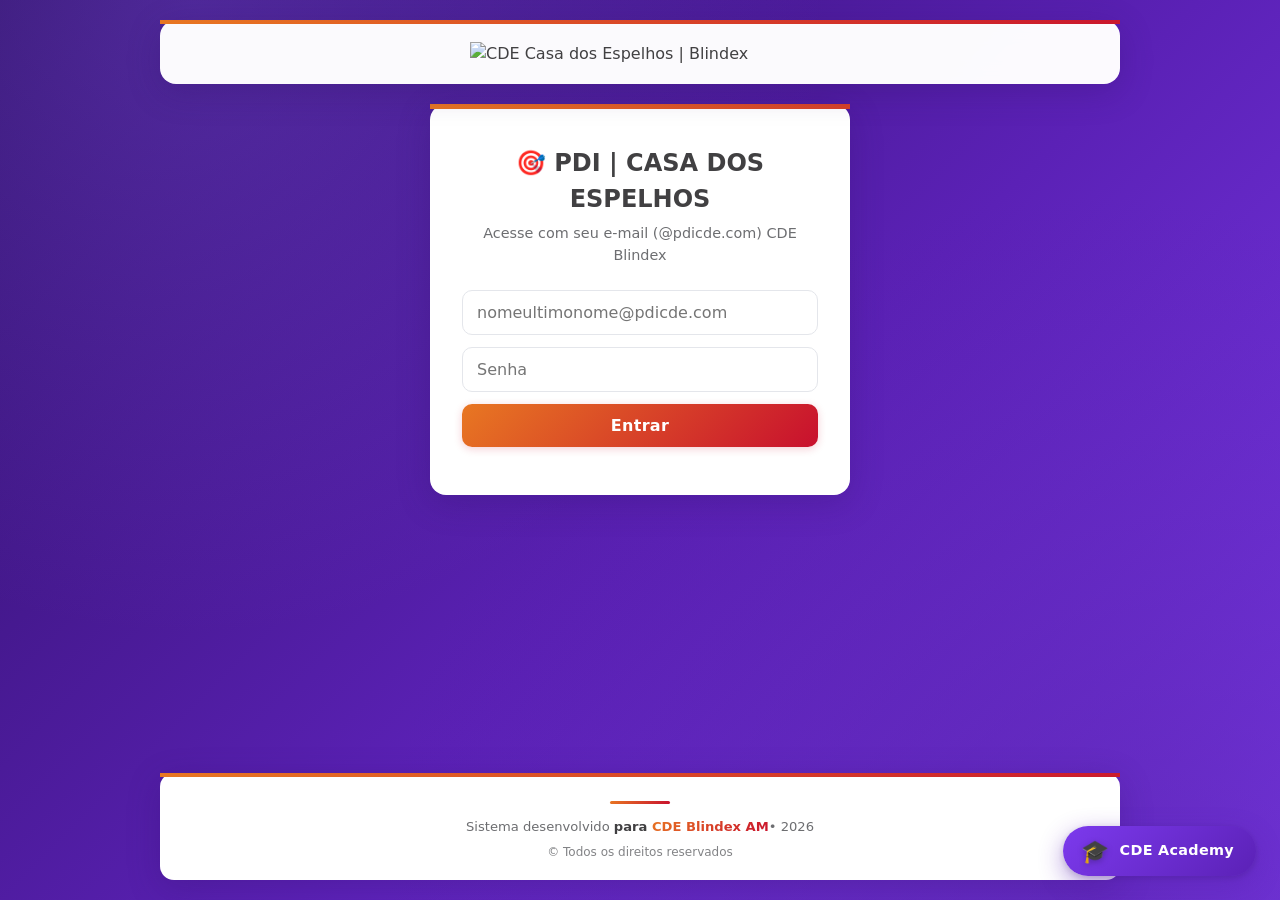
==== index.html @ c301b49a "updateavatar no html" ====
<!DOCTYPE html>
<html lang="pt-BR">
<head>
  <meta charset="UTF-8">
  <meta name="viewport" content="width=device-width, initial-scale=1.0">
  <title>PDI | CDE Blindex</title>
  <link rel="stylesheet" href="style.css">
  <script src="https://cdn.jsdelivr.net/npm/@supabase/supabase-js@2"></script>
</head>
<body>

<div class="container">

  <div class="brand-bar">
    <img src="https://casadosespelhos.com.br/wp-content/uploads/2018/05/marca_cde_cores_horizontal_tag_bl-2048x713.png"
         alt="CDE Casa dos Espelhos | Blindex">
  </div>

  <div id="message-box"></div>

  <!-- LOGIN -->
  <div id="login-view">
    <h1>🎯 PDI | CASA DOS ESPELHOS</h1>
    <p>Acesse com seu e-mail (@pdicde.com) CDE Blindex</p>
    <input type="email" id="login-email" placeholder="nomeultimonome@pdicde.com">
    <input type="password" id="login-password" placeholder="Senha">
    <br>
    <button onclick="login()">Entrar</button>
    <br>
  </div>

  <!-- COLABORADOR -->
  <div id="employee-view" class="hidden">
   <div class="header">
  <div class="header-user">
    <div class="header-avatar" id="emp-avatar" onclick="openAvatarModal()" title="Alterar foto">CD</div>
    <div>
      <h1>Meu PDI - (Metas & Resultados)</h1>
      <div class="user-info" id="emp-user-info"></div>
      <div class="header-position" id="emp-position"></div>
    </div>
  </div>
  <button class="secondary" onclick="logout()">Sair</button>
</div>
    <div class="score-box">
      <div class="score-main">
        <div class="number" id="emp-score">0</div>
        <div class="label">Pontos acumulados</div>
      </div>
      <div class="quarters-row" id="emp-quarters"></div>
      <div class="coefficient-wrap">
        <span class="coef-label">Coeficiente Geral</span>
        <span class="coef-value" id="emp-coef">0%</span>
      </div>
      <div class="coefficient-bar"><div class="coefficient-bar-fill" id="emp-coef-bar" style="width:0%"></div></div>
    </div>

    <div class="card">
      <h2>📋 Minhas Metas</h2>
      <div id="goals-list"></div>
    </div>

    <div class="card">
      <h2>📎 Enviar Certificado/Relatório/Comprovante</h2>
      <form id="upload-form" onsubmit="submitCertificate(event)">
        <label>Meta relacionada:</label>
        <select id="cert-goal" required></select>
        <label>Arquivo (PDF, PNG, JPG ou JPEG):</label>
        <div class="file-input-wrapper">
          <input type="file" id="cert-file" accept=".pdf,.png,.jpg,.jpeg" required>
        </div>
        <button type="submit" class="success">Enviar para Validação Gerencial</button>
      </form>
    </div>

    <div class="card">
      <h2>📜 Metas e Certificações Validadas</h2>
      <div id="emp-certs-list"></div>
    </div>
  </div>

  <!-- GESTÃO -->
  <div id="management-view" class="hidden">
  <div class="header">
  <div class="header-user">
    <div class="header-avatar" id="mgmt-avatar" onclick="openAvatarModal()" title="Alterar foto">CD</div>
    <div>
      <h1 id="mgmt-title">Painel Gerencial</h1>
      <div class="user-info" id="mgmt-user-info"></div>
      <div class="header-position" id="mgmt-position"></div>
    </div>
  </div>
  <button class="secondary" onclick="logout()">Sair</button>
</div>
    <div id="director-notice" class="director-notice hidden">
      <span class="icon">👔</span>
      <div>
        Bem-vindo(a), <strong id="director-notice-role">Diretoria</strong>. Você tem acesso irrestrito.
      </div>
    </div>

    <div class="tabs">
      <button class="tab-btn active" data-tab="overview" onclick="switchTab('overview')">📊 Visão Geral</button>
      <button class="tab-btn" data-tab="goals" onclick="switchTab('goals')">🎯 Gerenciar Metas</button>
      <button class="tab-btn hidden" id="tab-btn-mypdi" data-tab="mypdi" onclick="switchTab('mypdi')">👤 Meu PDI</button>
    </div>

    <div id="tab-overview" class="tab-content">
      <div class="card">
        <h2>📊 Comparativo por Setor</h2>
        <div id="sector-compare-container"><div class="rank-empty">Carregando…</div></div>
      </div>
      <div class="card">
        <h2>🎯 Taxa de Aderência às Metas <span style="font-size:0.72rem; font-weight:600; color:#6D6E71; margin-left:6px;">(aprovados / enviados)</span></h2>
        <div id="adherence-container"><div class="rank-empty">Carregando…</div></div>
      </div>
      <div class="card">
        <h2>🏆 Ranking de Pontuação</h2>
        <div class="ranking-filter-row">
          <label for="ranking-sector-filter">Filtrar por setor:</label>
          <select id="ranking-sector-filter" onchange="applySectorFilter()">
            <option value="all">Todos os setores</option>
            <option value="COMERCIAL">Comercial</option>
            <option value="PRODUCAO">Produção</option>
            <option value="ADMINISTRATIVO">Administrativo</option>
          </select>
          <span id="filter-lock-msg" class="filter-lock hidden">🔒 Você vê apenas o seu setor</span>
        </div>
        <div id="ranking-container"><div class="rank-empty">Carregando…</div></div>
      </div>
      <div class="card">
        <h2>🔍 Certificados Pendentes</h2>
        <div id="pending-certs-list"></div>
      </div>
      <div class="card">
        <h2>✅ Histórico de Validações</h2>
        <div id="validated-certs-list"></div>
      </div>
    </div>

    <div id="tab-goals" class="tab-content hidden">
      <div class="card">
        <h2>➕ Criar Nova Meta</h2>
        <p style="color:#6D6E71; font-size:0.85rem; margin-bottom:16px;" id="goal-scope-hint"></p>
        <form id="create-goal-form" onsubmit="createGoal(event)">
          <label>Colaborador(a):</label>
          <select id="goal-assignee" required><option value="">Carregando…</option></select>
          <div class="form-grid">
            <div class="full">
              <label>Meta(s):</label>
              <input type="text" id="goal-title" placeholder="Ex: Concluir curso de Excel Avançado" required maxlength="120">
            </div>
            <div class="full">
              <label>Descrição (opcional):</label>
              <textarea id="goal-desc" placeholder="Detalhes da meta..." maxlength="500"></textarea>
            </div>
            <div><label>Prazo:</label><input type="date" id="goal-deadline" required></div>
            <div><label>Pontos máximos:</label><input type="number" id="goal-points" min="1" max="999" value="10" required></div>
          </div>
          <button type="submit" class="success">Criar Meta</button>
        </form>
      </div>
      <div class="card">
        <h2>📋 Metas definidas</h2>
        <div class="ranking-filter-row">
          <label for="goals-sector-filter">Filtrar por setor:</label>
          <select id="goals-sector-filter" onchange="renderAllGoals()">
            <option value="all">Todos os setores</option>
            <option value="COMERCIAL">Comercial</option>
            <option value="PRODUCAO">Produção</option>
            <option value="ADMINISTRATIVO">Administrativo</option>
          </select>
          <input type="text" id="goals-search" placeholder="Buscar colaborador..." style="width:auto; min-width:200px; margin:0; padding:8px 12px; font-size:0.85rem;" oninput="renderAllGoals()">
        </div>
        <div id="all-goals-list"><div class="rank-empty">Carregando…</div></div>
      </div>
    </div>

    <div id="tab-mypdi" class="tab-content hidden">
      <div class="score-box">
        <div class="score-main">
          <div class="number" id="mgmt-score">0</div>
          <div class="label">Meus pontos acumulados</div>
        </div>
        <div class="quarters-row" id="mgmt-quarters"></div>
        <div class="coefficient-wrap">
          <span class="coef-label">Coeficiente Geral</span>
          <span class="coef-value" id="mgmt-coef">0%</span>
        </div>
        <div class="coefficient-bar"><div class="coefficient-bar-fill" id="mgmt-coef-bar" style="width:0%"></div></div>
      </div>
      <div class="card">
        <h2>🎯 Minhas Metas</h2>
        <div id="mgmt-goals-list"></div>
      </div>
      <div class="card">
        <h2>📎 Enviar Certificado/Relatório/Comprovante</h2>
        <form id="mgmt-upload-form" onsubmit="submitMgmtCertificate(event)">
          <label>Meta relacionada:</label>
          <select id="mgmt-cert-goal" required></select>
          <label>Arquivo (PDF, PNG, JPG ou JPEG):</label>
          <div class="file-input-wrapper"><input type="file" id="mgmt-cert-file" accept=".pdf,.png,.jpg,.jpeg" required></div>
          <button type="submit" class="success">Enviar para Validação</button>
        </form>
      </div>
      <div class="card">
        <h2>📜 Meus Certificados/Resultados</h2>
        <div id="mgmt-certs-list"></div>
      </div>
    </div>
  </div>
</div>

<footer class="site-footer">
  <div class="footer-line"></div>
  <div>Sistema desenvolvido <span class="footer-dev">para </span> <span class="footer-brand">CDE Blindex AM</span>• 2026</div>
  <div class="footer-rights">© Todos os direitos reservados</div>
</footer>

<!-- MODAIS -->
<!-- ===================== MODAL DE AVATAR ===================== -->
<div id="avatar-modal" class="modal-overlay hidden">
  <div class="modal-box" style="max-width: 480px;">
    <h3>📷 Alterar Foto de Perfil</h3>
    <p class="subtitle">Escolha uma imagem JPG, PNG ou WEBP (máx. 5MB)</p>

    <div id="avatar-preview-wrap" style="text-align: center; margin-bottom: 20px;">
      <div id="avatar-preview" style="width: 140px; height: 140px; border-radius: 50%; margin: 0 auto; background: linear-gradient(135deg, #E87722 0%, #C8102E 100%); color: #fff; display: flex; align-items: center; justify-content: center; font-size: 2.4rem; font-weight: 800; overflow: hidden; border: 4px solid #fff; box-shadow: 0 8px 24px rgba(200,16,46,0.25); outline: 3px solid var(--cde-laranja);">
        CD
      </div>
    </div>

    <label class="upload-box" for="avatar-file-input" style="display: block;">
      <input type="file" id="avatar-file-input" accept="image/png,image/jpeg,image/jpg,image/webp" onchange="onAvatarFileSelected(event)">
      <div class="upload-icon">📷</div>
      <div class="upload-label">Clique para escolher uma foto</div>
      <div class="upload-file" id="avatar-file-name"></div>
    </label>

    <div class="modal-actions" style="margin-top: 20px;">
      <button class="btn-secondary" onclick="closeAvatarModal()">Cancelar</button>
      <button class="btn-primary" id="avatar-save-btn" onclick="saveAvatar()" disabled>Salvar Foto</button>
    </div>
  </div>
</div>
  
<div id="approve-modal" class="modal-overlay hidden">
  <div class="modal-box">
    <h3>✅ Aprovar Certificado</h3>
    <p class="modal-info" id="modal-info"></p>
    <label for="modal-points">Nota a atribuir (pontos):</label>
    <input type="number" id="modal-points" min="0" step="1">
    <p class="modal-hint" id="modal-hint"></p>
    <div class="modal-actions">
      <button class="secondary" onclick="closeApproveModal()">Cancelar</button>
      <button class="success" onclick="confirmApprove()">Confirmar Aprovação</button>
    </div>
  </div>
</div>

<div id="edit-modal" class="modal-overlay hidden">
  <div class="modal-box">
    <h3>✏️ Editar Meta</h3>
    <p class="modal-info" id="edit-modal-info"></p>
    <label>Título da meta:</label>
    <input type="text" id="edit-goal-title" maxlength="120" required>
    <label>Descrição (opcional):</label>
    <textarea id="edit-goal-desc" maxlength="500"></textarea>
    <div class="form-grid">
      <div><label>Prazo:</label><input type="date" id="edit-goal-deadline" required></div>
      <div><label>Pontos máximos:</label><input type="number" id="edit-goal-points" min="1" max="999" required></div>
    </div>
    <div class="modal-actions">
      <button class="secondary" onclick="closeEditModal()">Cancelar</button>
      <button class="success" onclick="confirmEditGoal()">Salvar Alterações</button>
    </div>
  </div>
</div>

<div id="delete-modal" class="modal-overlay hidden">
  <div class="modal-box">
    <h3>🗑️ Excluir Meta</h3>
    <p class="modal-info" id="delete-modal-info"></p>
    <p style="font-size:0.85rem; color:#A00D24; margin-bottom:16px;">⚠️ Essa ação não pode ser desfeita.</p>
    <div class="modal-actions">
      <button class="secondary" onclick="closeDeleteModal()">Cancelar</button>
      <button class="danger" onclick="confirmDeleteGoal()">Excluir</button>
    </div>
  </div>
</div>

<!-- ===================== BOTÃO FLUTUANTE CDE ACADEMY ===================== -->
  
<a href="https://montero01.github.io/pdicde/academy/"
   class="academy-fab"
   target="_self"
   title="Abrir CDE Academy"
   rel="noopener">
  <span class="academy-fab-icon">🎓</span>
  <span class="academy-fab-text">CDE Academy</span>
</a>
  
<script src="app.js"></script>
</body>
</html>
---- style.css ----
:root {
  --cde-laranja: #E87722;
  --cde-laranja-escuro: #D4650F;
  --cde-vermelho: #C8102E;
  --gradiente-marca: linear-gradient(135deg, #E87722 0%, #C8102E 100%);
  --branco: #FFFFFF;
  --roxo-escuro: #2E1065;
  --roxo-medio: #5B21B6;
  --roxo-claro: #7C3AED;
  --roxo-glow-1: rgba(139, 92, 246, 0.30);
  --roxo-glow-2: rgba(76, 29, 149, 0.45);
  --cinza-fundo: #F5F6F8;
  --cinza-borda: #E4E6EB;
  --sombra-card: 0 2px 12px rgba(65, 64, 66, 0.08);
  --sombra-roxa: 0 8px 32px rgba(46, 16, 101, 0.25);
  --setor-comercial: #2563EB;
  --setor-comercial-bg: #E7EEFC;
  --setor-producao: #0E7490;
  --setor-producao-bg: #E0F4F8;
  --setor-administrativo: #7C3AED;
  --setor-administrativo-bg: #F0EAFB;
}

* { box-sizing: border-box; margin: 0; padding: 0; }
html, body { min-height: 100%; }

body {
  font-family: 'Segoe UI', system-ui, -apple-system, sans-serif;
  color: #414042;
  padding: 20px;
  line-height: 1.5;
  min-height: 100vh;
  display: flex; flex-direction: column;
  background:
    radial-gradient(circle at 15% 0%,  var(--roxo-glow-1) 0%, transparent 45%),
    radial-gradient(circle at 85% 100%, var(--roxo-glow-2) 0%, transparent 50%),
    linear-gradient(135deg, var(--roxo-escuro) 0%, var(--roxo-medio) 55%, var(--roxo-claro) 100%);
  background-attachment: fixed;
}

.container { max-width: 960px; margin: 0 auto; width: 100%; flex: 1; }

.brand-bar {
  display: flex; align-items: center; justify-content: center;
  background: rgba(255, 255, 255, 0.98);
  padding: 18px 26px; margin-bottom: 20px;
  border-radius: 16px; box-shadow: var(--sombra-roxa);
  backdrop-filter: blur(10px); -webkit-backdrop-filter: blur(10px);
  border-top: 4px solid transparent;
  border-image: var(--gradiente-marca) 1; border-image-slice: 1;
}
.brand-bar img { max-width: 340px; width: 100%; height: auto; display: block; }

#login-view {
  max-width: 420px; margin: 20px auto 60px;
  background: var(--branco); padding: 36px 32px;
  border-radius: 16px; box-shadow: var(--sombra-roxa);
  border-top: 5px solid transparent;
  border-image: var(--gradiente-marca) 1; border-image-slice: 1;
}
#login-view h1 { font-size: 1.5rem; margin-bottom: 6px; text-align: center; color: #414042; font-weight: 700; }
#login-view p { color: #6D6E71; margin-bottom: 24px; text-align: center; font-size: 0.9rem; }

input, select, textarea, button {
  width: 100%; padding: 12px 14px; margin-bottom: 12px;
  border: 1.5px solid var(--cinza-borda); border-radius: 10px;
  font-size: 1rem; font-family: inherit;
  background: var(--branco); color: #414042;
  transition: border-color 0.2s, box-shadow 0.2s;
}
textarea { resize: vertical; min-height: 60px; }
input:focus, select:focus, textarea:focus {
  outline: none; border-color: var(--cde-laranja);
  box-shadow: 0 0 0 3px rgba(232, 119, 34, 0.15);
}
input:disabled, select:disabled { background: #F5F6F8; color: #6D6E71; cursor: not-allowed; opacity: 0.7; }
label { display: block; font-size: 0.85rem; font-weight: 600; color: #414042; margin-bottom: 6px; }

button {
  background: var(--gradiente-marca); color: #fff;
  border: none; cursor: pointer; font-weight: 600;
  letter-spacing: 0.3px;
  transition: transform 0.15s, box-shadow 0.2s;
  box-shadow: 0 2px 8px rgba(200, 16, 46, 0.2);
}
button:hover { transform: translateY(-1px); box-shadow: 0 4px 14px rgba(200, 16, 46, 0.3); }
button:active { transform: translateY(0); }
button.secondary { background: var(--branco); color: #414042; border: 1.5px solid var(--cinza-borda); box-shadow: none; }
button.secondary:hover { border-color: var(--cde-laranja); color: var(--cde-laranja-escuro); box-shadow: 0 2px 8px rgba(232, 119, 34, 0.15); }
button.success { background: linear-gradient(135deg, #1FA85C 0%, #158A49 100%); box-shadow: 0 2px 8px rgba(31,168,92,0.25); }
button.danger  { background: linear-gradient(135deg, #C8102E 0%, #A00D24 100%); }
button.small { width: auto; padding: 8px 16px; font-size: 0.85rem; }
button[disabled] { cursor: not-allowed !important; opacity: 0.55; }

.hidden { display: none !important; }

.header {
  display: flex; justify-content: space-between; align-items: center;
  background: var(--branco); padding: 20px 24px;
  border-radius: 14px; box-shadow: var(--sombra-roxa);
  margin-bottom: 20px; border-left: 5px solid var(--cde-laranja);
  flex-wrap: wrap; gap: 12px;
}
.header h1 { font-size: 1.25rem; color: #414042; font-weight: 700; }
.header .user-info { font-size: 0.85rem; color: #6D6E71; margin-top: 2px; display: flex; align-items: center; gap: 8px; flex-wrap: wrap; }
.header button { width: auto; padding: 8px 18px; font-size: 0.85rem; }

.tabs {
  display: flex; gap: 4px; background: var(--branco);
  border-radius: 14px; padding: 6px; margin-bottom: 20px;
  overflow-x: auto; scrollbar-width: thin; box-shadow: var(--sombra-roxa);
}
.tab-btn {
  width: auto; padding: 10px 18px; margin: 0;
  background: transparent; color: #6D6E71;
  border: none; border-radius: 9px; box-shadow: none;
  font-weight: 600; cursor: pointer;
  white-space: nowrap; font-size: 0.88rem;
  transition: all 0.15s;
}
.tab-btn:hover { color: var(--cde-laranja-escuro); background: #FFF4E5; transform: none; box-shadow: none; }
.tab-btn.active { background: var(--gradiente-marca); color: #fff; box-shadow: 0 2px 8px rgba(200, 16, 46, 0.3); }

.card {
  background: var(--branco); border-radius: 14px; padding: 24px;
  box-shadow: var(--sombra-roxa); margin-bottom: 20px;
  border: 1px solid rgba(65, 64, 66, 0.04);
}
.card h2 {
  font-size: 1.05rem; margin-bottom: 16px; color: #414042;
  display: flex; align-items: center; gap: 8px;
  padding-bottom: 12px; border-bottom: 1px solid var(--cinza-borda);
}

.sector-badge {
  display: inline-block; padding: 3px 10px; border-radius: 20px;
  font-size: 0.68rem; font-weight: 700;
  text-transform: uppercase; letter-spacing: 0.5px;
  white-space: nowrap; vertical-align: middle;
}
.sector-badge.comercial      { background: var(--setor-comercial-bg);      color: var(--setor-comercial); }
.sector-badge.producao       { background: var(--setor-producao-bg);       color: var(--setor-producao); }
.sector-badge.administrativo { background: var(--setor-administrativo-bg); color: var(--setor-administrativo); }
.sector-badge.none           { background: #F0F1F3; color: #6D6E71; }

.role-badge {
  display: inline-block; padding: 3px 10px; border-radius: 20px;
  font-size: 0.68rem; font-weight: 700; letter-spacing: 0.5px;
  text-transform: uppercase;
  background: var(--gradiente-marca); color: #fff;
}
.role-badge.master {
  background: linear-gradient(135deg, #FCD34D 0%, #B45309 100%);
  color: #FFF8E1;
}

.goal-derived {
  background: linear-gradient(135deg, #FFF9F3 0%, #FFF3E6 100%);
  border-left: 4px solid var(--cde-laranja) !important;
  padding-left: 12px; border-radius: 6px;
}
.goal-derived .title::before { content: "📊 "; }

.score-box {
  text-align: center; padding: 24px 20px 20px;
  background: var(--gradiente-marca); border-radius: 16px;
  color: #fff; margin-bottom: 20px;
  box-shadow: 0 12px 32px rgba(200, 16, 46, 0.35);
  position: relative; overflow: hidden;
}
.score-box::after {
  content: ""; position: absolute; top: -40%; right: -10%;
  width: 200px; height: 200px; background: rgba(255,255,255,0.08); border-radius: 50%;
  pointer-events: none;
}
.score-box .score-main { position: relative; z-index: 1; margin-bottom: 16px; }
.score-box .number { font-size: 3rem; font-weight: 800; line-height: 1; }
.score-box .label { font-size: 0.8rem; opacity: 0.95; margin-top: 4px; letter-spacing: 0.8px; text-transform: uppercase; font-weight: 600; }

.quarters-row {
  display: grid; grid-template-columns: repeat(4, 1fr);
  gap: 8px; padding: 14px 0;
  border-top: 1px solid rgba(255,255,255,0.25);
  border-bottom: 1px solid rgba(255,255,255,0.25);
  position: relative; z-index: 1; margin-bottom: 14px;
}
.quarter-col { text-align: center; position: relative; padding: 4px 0; }
.quarter-col .q-label { font-size: 0.62rem; opacity: 0.9; margin-bottom: 6px; text-transform: uppercase; letter-spacing: 0.8px; font-weight: 700; }
.quarter-col .q-value { font-size: 1.25rem; font-weight: 800; line-height: 1; }
.quarter-col .q-value.empty { opacity: 0.5; font-weight: 600; font-size: 1.1rem; }
.quarter-col.current .q-value { background: rgba(255,255,255,0.22); padding: 4px 10px; border-radius: 6px; display: inline-block; }
.quarter-col.current::before {
  content: "ATUAL"; position: absolute;
  top: -8px; left: 50%; transform: translateX(-50%);
  font-size: 0.52rem; font-weight: 800; letter-spacing: 0.6px;
  background: rgba(255,255,255,0.28); padding: 2px 6px;
  border-radius: 4px; white-space: nowrap;
}

.coefficient-wrap { display: flex; align-items: center; gap: 10px; position: relative; z-index: 1; text-align: left; }
.coefficient-wrap .coef-label { font-size: 0.72rem; text-transform: uppercase; letter-spacing: 0.6px; font-weight: 700; opacity: 0.92; flex: 1; }
.coefficient-wrap .coef-value { font-size: 1.35rem; font-weight: 800; }
.coefficient-bar { height: 8px; background: rgba(255,255,255,0.22); border-radius: 4px; overflow: hidden; margin-top: 8px; position: relative; z-index: 1; }
.coefficient-bar-fill { height: 100%; background: #FFFFFF; border-radius: 4px; transition: width 0.5s ease; box-shadow: 0 0 8px rgba(255,255,255,0.5); }

.adherence-grid { display: grid; grid-template-columns: repeat(auto-fit, minmax(200px, 1fr)); gap: 14px; }
.adherence-card { padding: 16px; border-radius: 12px; background: var(--branco); border: 1px solid var(--cinza-borda); border-left: 4px solid var(--cde-laranja); transition: transform 0.15s, box-shadow 0.2s; }
.adherence-card:hover { transform: translateY(-2px); box-shadow: var(--sombra-card); }
.adherence-card .ad-sector { font-size: 0.72rem; text-transform: uppercase; letter-spacing: 0.5px; color: #6D6E71; font-weight: 700; margin-bottom: 8px; }
.adherence-card .ad-value { font-size: 1.7rem; font-weight: 800; line-height: 1; color: #414042; margin-bottom: 4px; }
.adherence-card .ad-sub { font-size: 0.75rem; color: #6D6E71; }
.adherence-bar { height: 6px; background: var(--cinza-fundo); border-radius: 3px; overflow: hidden; margin-top: 10px; }
.adherence-bar-fill { height: 100%; border-radius: 3px; transition: width 0.4s; }
.adherence-badge { display: inline-block; padding: 3px 9px; border-radius: 20px; font-size: 0.72rem; font-weight: 800; white-space: nowrap; }
.adherence-badge.high   { background: #E6F7EE; color: #158A49; }
.adherence-badge.mid    { background: #FFF4E5; color: #B35A00; }
.adherence-badge.low    { background: #FDE8EB; color: #A00D24; }
.adherence-badge.none   { background: #F0F1F3; color: #6D6E71; }

.sector-compare-grid { display: grid; grid-template-columns: repeat(auto-fit, minmax(240px, 1fr)); gap: 16px; }
.sector-compare-card { border-radius: 12px; padding: 18px; background: var(--branco); border: 1px solid var(--cinza-borda); position: relative; overflow: hidden; transition: transform 0.15s, box-shadow 0.2s; }
.sector-compare-card:hover { transform: translateY(-2px); box-shadow: var(--sombra-card); }
.sector-compare-card::before { content: ""; position: absolute; top: 0; left: 0; right: 0; height: 4px; }
.sector-compare-card.comercial::before      { background: var(--setor-comercial); }
.sector-compare-card.producao::before       { background: var(--setor-producao); }
.sector-compare-card.administrativo::before { background: var(--setor-administrativo); }
.sector-compare-card.mine { box-shadow: 0 0 0 2px var(--cde-laranja), 0 4px 14px rgba(232,119,34,0.2); }
.sector-compare-card.mine::after { content: "SEU SETOR"; position: absolute; top: 8px; right: -28px; background: var(--cde-laranja); color: #fff; font-size: 0.6rem; font-weight: 800; letter-spacing: 0.5px; padding: 3px 30px; transform: rotate(35deg); }
.sector-compare-header { display: flex; align-items: center; justify-content: space-between; margin-bottom: 14px; gap: 8px; }
.sector-compare-rank { display: inline-flex; align-items: center; justify-content: center; min-width: 34px; height: 26px; padding: 0 8px; background: var(--cinza-fundo); border-radius: 6px; font-size: 0.75rem; font-weight: 800; color: #414042; }
.sector-compare-rank.gold   { background: linear-gradient(135deg, #FFD86B, #E8A800); color: #5B3D00; }
.sector-compare-rank.silver { background: linear-gradient(135deg, #E2E5EA, #B7BCC4); color: #3E4147; }
.sector-compare-rank.bronze { background: linear-gradient(135deg, #E3A277, #B57142); color: #4A2A10; }
.sector-compare-total { font-size: 1.8rem; font-weight: 800; color: #414042; line-height: 1; margin-bottom: 4px; }
.sector-compare-total .pts-suffix { font-size: 0.85rem; font-weight: 600; color: #6D6E71; margin-left: 4px; }
.sector-compare-label { font-size: 0.75rem; color: #6D6E71; margin-bottom: 12px; }
.sector-compare-bar { height: 8px; background: var(--cinza-fundo); border-radius: 4px; overflow: hidden; margin-bottom: 14px; }
.sector-compare-bar-fill { height: 100%; border-radius: 4px; transition: width 0.4s ease; }
.sector-compare-card.comercial      .sector-compare-bar-fill { background: var(--setor-comercial); }
.sector-compare-card.producao       .sector-compare-bar-fill { background: var(--setor-producao); }
.sector-compare-card.administrativo .sector-compare-bar-fill { background: var(--setor-administrativo); }
.sector-compare-stats { display: flex; gap: 18px; margin-bottom: 12px; }
.sector-compare-stats > div { display: flex; flex-direction: column; }
.sector-compare-stats .stat-label { font-size: 0.7rem; color: #6D6E71; text-transform: uppercase; letter-spacing: 0.4px; font-weight: 600; }
.sector-compare-stats .stat-value { font-size: 1rem; font-weight: 700; color: #414042; }
.sector-compare-top { display: flex; align-items: center; gap: 6px; padding-top: 12px; border-top: 1px dashed var(--cinza-borda); font-size: 0.82rem; }
.sector-compare-top .top-medal { font-size: 1rem; }
.sector-compare-top .top-name { font-weight: 700; color: #414042; flex: 1; overflow: hidden; text-overflow: ellipsis; white-space: nowrap; }
.sector-compare-top .top-points { font-weight: 800; color: var(--cde-laranja-escuro); }
.sector-compare-top.empty { color: #6D6E71; font-style: italic; justify-content: center; }

.ranking-filter-row { display: flex; align-items: center; gap: 12px; flex-wrap: wrap; margin-bottom: 14px; }
.ranking-filter-row label { margin: 0; font-size: 0.82rem; color: #6D6E71; font-weight: 600; }
.ranking-filter-row select { width: auto; min-width: 200px; margin: 0; padding: 8px 12px; font-size: 0.85rem; }
.filter-lock { font-size: 0.75rem; color: var(--cde-laranja-escuro); font-weight: 600; background: #FFF4E5; padding: 4px 10px; border-radius: 20px; }

.goal-item, .cert-item {
  display: flex; justify-content: space-between; align-items: center;
  padding: 14px 4px; border-bottom: 1px solid var(--cinza-borda);
  gap: 12px; flex-wrap: wrap;
}
.goal-item:last-child, .cert-item:last-child { border-bottom: none; }
.goal-item .info, .cert-item .info { flex: 1; min-width: 200px; }
.goal-item .title, .cert-item .title { font-weight: 600; color: #414042; }
.goal-item .meta, .cert-item .meta { font-size: 0.82rem; color: #6D6E71; }
.goal-actions { display: flex; gap: 6px; flex-wrap: wrap; }

.badge {
  display: inline-block; padding: 4px 12px; border-radius: 20px;
  font-size: 0.72rem; font-weight: 700;
  text-transform: uppercase; letter-spacing: 0.4px;
}
.badge.pending  { background: #FFF4E5; color: #B35A00; }
.badge.approved { background: #E6F7EE; color: #158A49; }
.badge.rejected { background: #F8D7DA; color: #721C24; }

.ranking-table-wrapper { overflow-x: auto; border-radius: 10px; border: 1px solid var(--cinza-borda); }
.ranking-table { width: 100%; border-collapse: collapse; font-size: 0.9rem; min-width: 700px; }
.ranking-table thead { background: var(--cinza-fundo); }
.ranking-table th { text-align: left; padding: 12px 14px; font-weight: 700; color: #414042; font-size: 0.78rem; text-transform: uppercase; letter-spacing: 0.5px; border-bottom: 2px solid var(--cinza-borda); white-space: nowrap; }
.ranking-table td { padding: 12px 14px; border-bottom: 1px solid var(--cinza-borda); color: #414042; vertical-align: middle; }
.ranking-table tbody tr:last-child td { border-bottom: none; }
.ranking-table tbody tr:hover { background: #FFFAF5; }
.ranking-table tbody tr.is-supervisor td { background: #FFF9F3; }

.rank-pos { display: inline-flex; align-items: center; justify-content: center; width: 32px; height: 32px; border-radius: 50%; font-weight: 800; font-size: 0.85rem; color: #414042; background: var(--cinza-fundo); }
.rank-pos.gold   { background: linear-gradient(135deg, #FFD86B, #E8A800); color: #5B3D00; box-shadow: 0 2px 6px rgba(232,168,0,0.35); }
.rank-pos.silver { background: linear-gradient(135deg, #E2E5EA, #B7BCC4); color: #3E4147; box-shadow: 0 2px 6px rgba(183,188,196,0.35); }
.rank-pos.bronze { background: linear-gradient(135deg, #E3A277, #B57142); color: #4A2A10; box-shadow: 0 2px 6px rgba(181,113,66,0.35); }
.rank-name { font-weight: 600; }
.rank-email { font-size: 0.78rem; color: #6D6E71; }
.rank-points { font-weight: 800; font-size: 1.05rem; color: var(--cde-laranja-escuro); white-space: nowrap; }
.rank-cert-count { display: inline-block; padding: 3px 10px; background: #E6F7EE; color: #158A49; border-radius: 20px; font-size: 0.75rem; font-weight: 700; }
.rank-empty { padding: 24px; text-align: center; color: #6D6E71; font-size: 0.9rem; }

.file-input-wrapper { position: relative; margin-bottom: 12px; }
.file-input-wrapper input[type="file"] { padding: 14px; border: 2px dashed var(--cde-laranja); background: #FFF9F3; cursor: pointer; color: #6D6E71; }
.file-input-wrapper input[type="file"]:hover { background: #FFF3E6; }

.msg { padding: 12px 16px; border-radius: 10px; margin-bottom: 12px; font-size: 0.9rem; font-weight: 500; }
.msg.success { background: #E6F7EE; color: #158A49; border-left: 4px solid #1FA85C; }
.msg.error   { background: #FDE8EB; color: #A00D24; border-left: 4px solid var(--cde-vermelho); }

.modal-overlay {
  position: fixed; inset: 0; background: rgba(30, 15, 60, 0.65);
  display: flex; align-items: center; justify-content: center;
  z-index: 1000; padding: 20px; animation: fadeIn 0.15s ease;
  overflow-y: auto;
  backdrop-filter: blur(4px); -webkit-backdrop-filter: blur(4px);
}
@keyframes fadeIn { from { opacity: 0; } to { opacity: 1; } }
.modal-box {
  background: var(--branco); border-radius: 16px; padding: 28px;
  max-width: 480px; width: 100%;
  box-shadow: 0 20px 60px rgba(0, 0, 0, 0.4);
  border-top: 5px solid transparent;
  border-image: var(--gradiente-marca) 1; border-image-slice: 1;
  animation: slideUp 0.2s ease; margin: auto;
}
@keyframes slideUp { from { transform: translateY(10px); opacity: 0; } to { transform: translateY(0); opacity: 1; } }
.modal-box h3 { font-size: 1.15rem; margin-bottom: 14px; color: #414042; font-weight: 700; }
.modal-info { font-size: 0.9rem; color: #6D6E71; margin-bottom: 18px; padding: 10px 14px; background: var(--cinza-fundo); border-radius: 8px; border-left: 3px solid var(--cde-laranja); }
.modal-hint { font-size: 0.78rem; color: var(--cde-laranja-escuro); margin: -6px 0 18px; font-weight: 600; }
.modal-actions { display: flex; gap: 10px; justify-content: flex-end; margin-top: 6px; }
.modal-actions button { width: auto; margin-bottom: 0; padding: 10px 20px; }

.site-footer {
  margin-top: 40px; padding: 24px 22px 18px;
  background: var(--branco); border-radius: 14px;
  box-shadow: var(--sombra-roxa);
  text-align: center; color: #6D6E71;
  font-size: 0.82rem; line-height: 1.6;
  width: 100%; max-width: 960px;
  margin-left: auto; margin-right: auto;
  border-top: 4px solid transparent;
  border-image: var(--gradiente-marca) 1; border-image-slice: 1;
}
.site-footer .footer-brand { display: inline-block; font-weight: 700; background: var(--gradiente-marca); -webkit-background-clip: text; background-clip: text; -webkit-text-fill-color: transparent; color: transparent; }
.site-footer .footer-dev { font-weight: 600; color: #414042; }
.site-footer .footer-line { width: 60px; height: 3px; background: var(--gradiente-marca); border-radius: 3px; margin: 0 auto 12px; }
.site-footer .footer-rights { margin-top: 6px; font-size: 0.75rem; opacity: 0.85; }

.director-notice {
  background: linear-gradient(135deg, #FFF9F3 0%, #FFF3E6 100%);
  border-left: 5px solid var(--cde-laranja);
  border-radius: 12px; padding: 16px 20px;
  margin-bottom: 20px; font-size: 0.9rem; color: #414042;
  display: flex; align-items: center; gap: 12px;
  box-shadow: var(--sombra-roxa);
}
.director-notice .icon { font-size: 1.6rem; }
.director-notice strong { color: var(--cde-laranja-escuro); }
.director-notice.master { border-left-color: #B45309; background: linear-gradient(135deg, #FFFBEB 0%, #FEF3C7 100%); }
.director-notice.master strong { color: #92400E; }

.form-grid { display: grid; grid-template-columns: 1fr 1fr; gap: 12px; }
.form-grid .full { grid-column: 1 / -1; }

@media (max-width: 600px) {
  body { padding: 12px; }
  .brand-bar { padding: 14px 16px; }
  .brand-bar img { max-width: 260px; }
  .header { flex-direction: column; align-items: flex-start; }
  .header button { width: 100%; }
  .score-box .number { font-size: 2.4rem; }
  .quarter-col .q-value { font-size: 1.05rem; }
  #login-view { padding: 28px 22px; }
  .modal-actions { flex-direction: column-reverse; }
  .modal-actions button { width: 100%; }
  .site-footer { font-size: 0.75rem; padding: 18px 16px 14px; }
  .ranking-filter-row select { width: 100%; }
  .form-grid { grid-template-columns: 1fr; }
}

/* ===================== BOTÃO FLUTUANTE CDE ACADEMY ===================== */
.academy-fab {
  position: fixed;
  bottom: 24px;
  right: 24px;
  z-index: 9999;
  display: inline-flex;
  align-items: center;
  gap: 10px;
  padding: 14px 22px 14px 18px;
  background: linear-gradient(135deg, #7C3AED 0%, #5B21B6 100%);
  color: #fff;
  border-radius: 50px;
  text-decoration: none;
  font-weight: 800;
  font-size: 0.9rem;
  letter-spacing: 0.3px;
  font-family: inherit;
  box-shadow: 0 8px 24px rgba(91, 33, 182, 0.45),
              0 2px 6px rgba(0, 0, 0, 0.15);
  transition: transform 0.2s ease, box-shadow 0.25s ease;
  white-space: nowrap;
  animation: academyPulse 3s ease-in-out infinite;
  cursor: pointer;
}

.academy-fab:hover {
  transform: translateY(-3px) scale(1.03);
  box-shadow: 0 12px 32px rgba(91, 33, 182, 0.6),
              0 4px 10px rgba(0, 0, 0, 0.2);
  animation: none;
}

.academy-fab:active {
  transform: translateY(-1px) scale(0.99);
}

.academy-fab .academy-fab-icon {
  font-size: 1.4rem;
  line-height: 1;
  display: inline-flex;
  align-items: center;
  justify-content: center;
  filter: drop-shadow(0 2px 3px rgba(0,0,0,0.25));
}

.academy-fab .academy-fab-text {
  display: inline-block;
  transition: max-width 0.3s ease;
}

/* Brilho de "chamar atenção" a cada 3s */
@keyframes academyPulse {
  0%, 88%, 100% {
    box-shadow: 0 8px 24px rgba(91, 33, 182, 0.45),
                0 2px 6px rgba(0, 0, 0, 0.15);
  }
  92% {
    box-shadow: 0 8px 24px rgba(91, 33, 182, 0.7),
                0 0 0 10px rgba(124, 58, 237, 0.18);
  }
}

/* Dark mode — botão fica com contraste extra */
[data-theme="dark"] .academy-fab {
  background: linear-gradient(135deg, #8B5CF6 0%, #6D28D9 100%);
  box-shadow: 0 8px 24px rgba(124, 58, 237, 0.55),
              0 2px 6px rgba(0, 0, 0, 0.4);
}

/* Mobile — vira um botão circular só com o ícone */
@media (max-width: 600px) {
  .academy-fab {
    bottom: 18px;
    right: 18px;
    padding: 14px;
    border-radius: 50%;
    width: 58px;
    height: 58px;
    justify-content: center;
    gap: 0;
  }
  .academy-fab .academy-fab-text {
    display: none;
  }
  .academy-fab .academy-fab-icon {
    font-size: 1.7rem;
  }
}

/* ===================== AVATAR CLICÁVEL ===================== */
.sidebar-avatar {
  cursor: pointer;
  position: relative;
  transition: transform 0.2s;
  background-size: cover !important;
  background-position: center !important;
}

.sidebar-avatar:hover {
  transform: scale(1.05);
}

.sidebar-avatar::after {
  content: "📷";
  position: absolute;
  inset: 0;
  background: rgba(0, 0, 0, 0.55);
  border-radius: 50%;
  display: flex;
  align-items: center;
  justify-content: center;
  font-size: 1.6rem;
  opacity: 0;
  transition: opacity 0.2s;
  color: #fff;
}

.sidebar-avatar:hover::after {
  opacity: 1;
}

/* Avatar da topbar também clicável */
.topbar-avatar {
  cursor: pointer;
  background-size: cover !important;
  background-position: center !important;
  transition: transform 0.15s;
}

.topbar-avatar:hover {
  transform: scale(1.08);
}
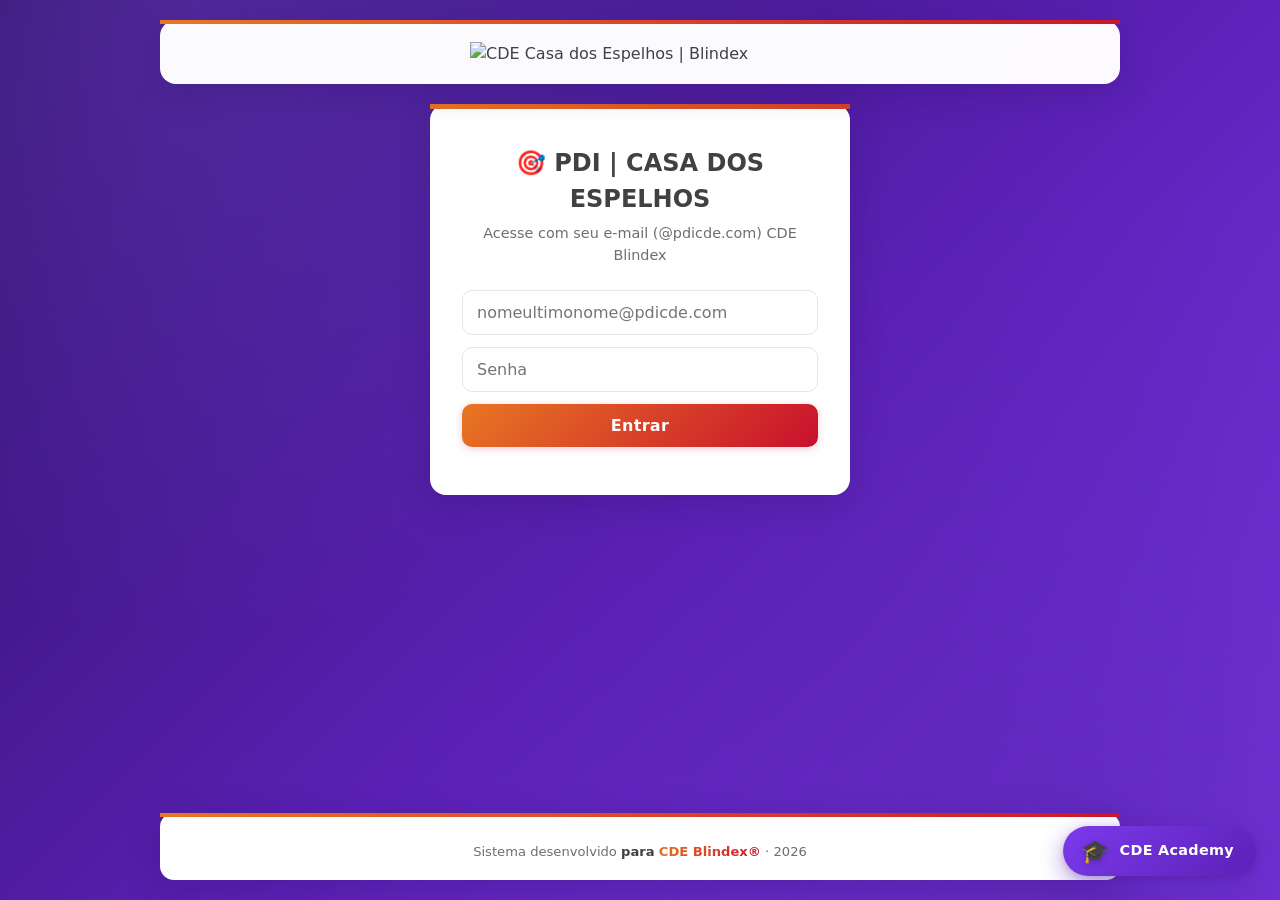
==== commit c9efc503: "Ajuste no footer, simples." ====
--- a/index.html
+++ b/index.html
@@ -211,12 +211,16 @@
   </div>
 </div>
 
-<footer class="site-footer">
-  <div class="footer-line"></div>
-  <div>Sistema desenvolvido <span class="footer-dev">para </span> <span class="footer-brand">CDE Blindex AM</span>• 2026</div>
-  <div class="footer-rights">© Todos os direitos reservados</div>
-</footer>
-
+   <footer class="site-footer">
+      Sistema desenvolvido <span class="footer-dev">para</span>
+      <span class="footer-brand">CDE Blindex®</span> · 2026 
+    </footer>
+
+<!--Desenvolvido por Gabriel Macedo Monteiro, Para CDE - Casa dos Espelhos. Melhorar SEMPRE!!!!
+  
+  Agradeço a Deus por todas as oportunidades. I belong to Jesus!
+  
+  -->
 <!-- MODAIS -->
 <!-- ===================== MODAL DE AVATAR ===================== -->
 <div id="avatar-modal" class="modal-overlay hidden">
--- a/style.css
+++ b/style.css
@@ -505,3 +505,83 @@
 .topbar-avatar:hover {
   transform: scale(1.08);
 }
+
+/* ===================== AVATAR NO HEADER ===================== */
+.header-user {
+  display: flex;
+  align-items: center;
+  gap: 16px;
+  flex: 1;
+}
+
+.header-avatar {
+  width: 64px;
+  height: 64px;
+  border-radius: 50%;
+  background: var(--gradiente-marca);
+  color: #fff;
+  display: flex;
+  align-items: center;
+  justify-content: center;
+  font-size: 1.4rem;
+  font-weight: 800;
+  letter-spacing: 0.5px;
+  flex-shrink: 0;
+  cursor: pointer;
+  position: relative;
+  overflow: hidden;
+  background-size: cover !important;
+  background-position: center !important;
+  border: 3px solid #fff;
+  outline: 2px solid var(--cde-laranja);
+  box-shadow: 0 6px 16px rgba(200,16,46,0.2);
+  transition: transform 0.2s;
+}
+
+.header-avatar:hover {
+  transform: scale(1.05);
+}
+
+.header-avatar::after {
+  content: "📷";
+  position: absolute;
+  inset: 0;
+  background: rgba(0, 0, 0, 0.55);
+  border-radius: 50%;
+  display: flex;
+  align-items: center;
+  justify-content: center;
+  font-size: 1.3rem;
+  opacity: 0;
+  transition: opacity 0.2s;
+  color: #fff;
+}
+
+.header-avatar:hover::after {
+  opacity: 1;
+}
+
+/* Cargo/função abaixo do nome no header */
+.header-position {
+  font-size: 0.82rem;
+  color: var(--cde-grafite-claro);
+  font-style: italic;
+  margin-top: 4px;
+  font-weight: 500;
+}
+
+.header-position:empty {
+  display: none;
+}
+
+/* Responsivo — avatar menor no mobile */
+@media (max-width: 600px) {
+  .header-user {
+    gap: 12px;
+  }
+  .header-avatar {
+    width: 52px;
+    height: 52px;
+    font-size: 1.15rem;
+  }
+}
